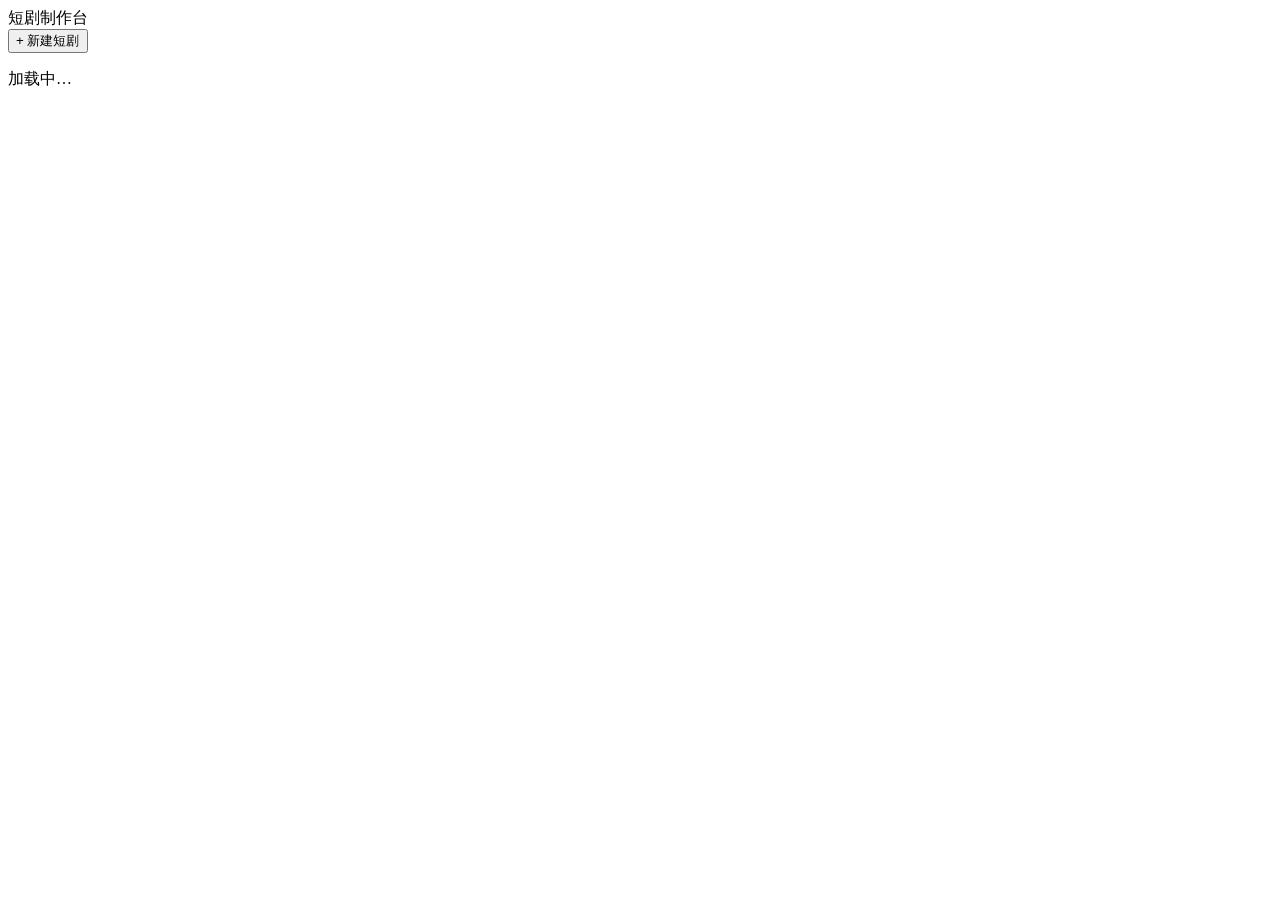
==== web/app/static/index.html @ 0a5bdef7 "Initial commit: 冰镜制作台 Web、Comfy 节点参考与部署文档 可克隆后按 deploy/INSTALL.md 在新服务器安装；不含 studio.db、项目资产与本地运维脚本。 " ====
<!DOCTYPE html>
<html lang="zh-CN">
<head>
  <meta charset="UTF-8" />
  <meta name="viewport" content="width=device-width, initial-scale=1" />
  <title>短剧制作台</title>
  <link rel="stylesheet" href="/static/style.css?v=0.5.49" />
</head>
<body>
  <div class="layout">
    <aside class="sidebar">
      <div class="brand">短剧制作台</div>
      <button type="button" id="btnNewProject" class="btn block primary">+ 新建短剧</button>
      <nav id="projectNav" class="project-nav"></nav>
      <div id="sidebarJob" class="sidebar-job hidden"></div>
      <p class="sidebar-foot muted" id="configLine"></p>
    </aside>
    <main class="main" id="mainView">
      <p class="muted">加载中…</p>
    </main>
  </div>
  <div id="modal" class="modal hidden"></div>
  <script src="/static/app.js?v=0.5.50"></script>
</body>
</html>
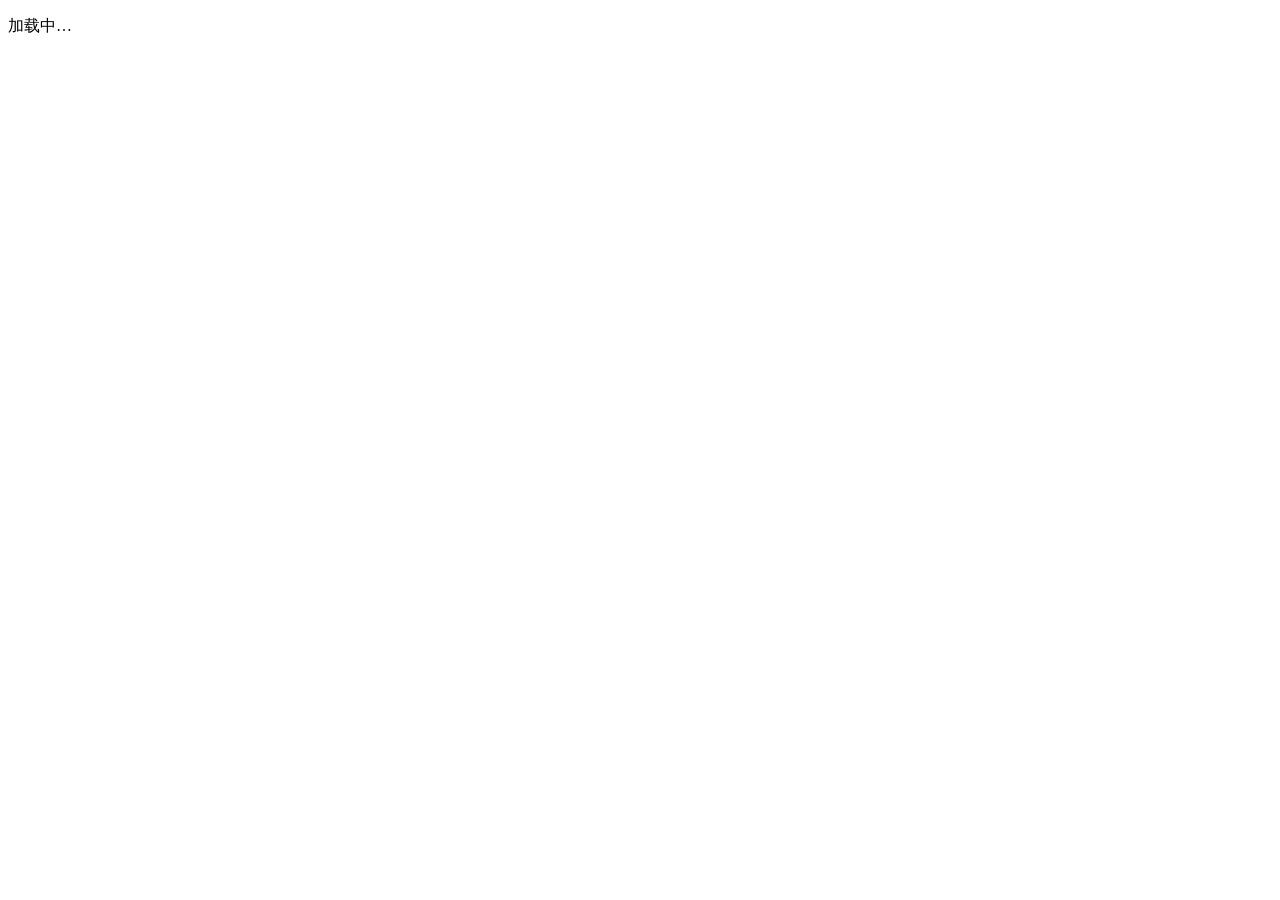
==== commit e76c908f: "Sync full漫剧工作台 for redeploy: studio UI, native MiniMax AV, deploy docs. Includes Comfy log ETA, asse" ====
--- a/web/app/static/index.html
+++ b/web/app/static/index.html
@@ -3,23 +3,15 @@
 <head>
   <meta charset="UTF-8" />
   <meta name="viewport" content="width=device-width, initial-scale=1" />
-  <title>短剧制作台</title>
-  <link rel="stylesheet" href="/static/style.css?v=0.5.49" />
+  <title>三硕画布</title>
+  <link rel="stylesheet" href="/static/style.css?v=1.1.8" />
 </head>
 <body>
-  <div class="layout">
-    <aside class="sidebar">
-      <div class="brand">短剧制作台</div>
-      <button type="button" id="btnNewProject" class="btn block primary">+ 新建短剧</button>
-      <nav id="projectNav" class="project-nav"></nav>
-      <div id="sidebarJob" class="sidebar-job hidden"></div>
-      <p class="sidebar-foot muted" id="configLine"></p>
-    </aside>
-    <main class="main" id="mainView">
-      <p class="muted">加载中…</p>
-    </main>
+  <div id="app" class="app-root">
+    <p class="boot-msg">加载中…</p>
   </div>
   <div id="modal" class="modal hidden"></div>
-  <script src="/static/app.js?v=0.5.50"></script>
+  <div id="videoViewer" class="modal hidden"></div>
+  <script src="/static/studio.js?v=1.2.6"></script>
 </body>
 </html>
